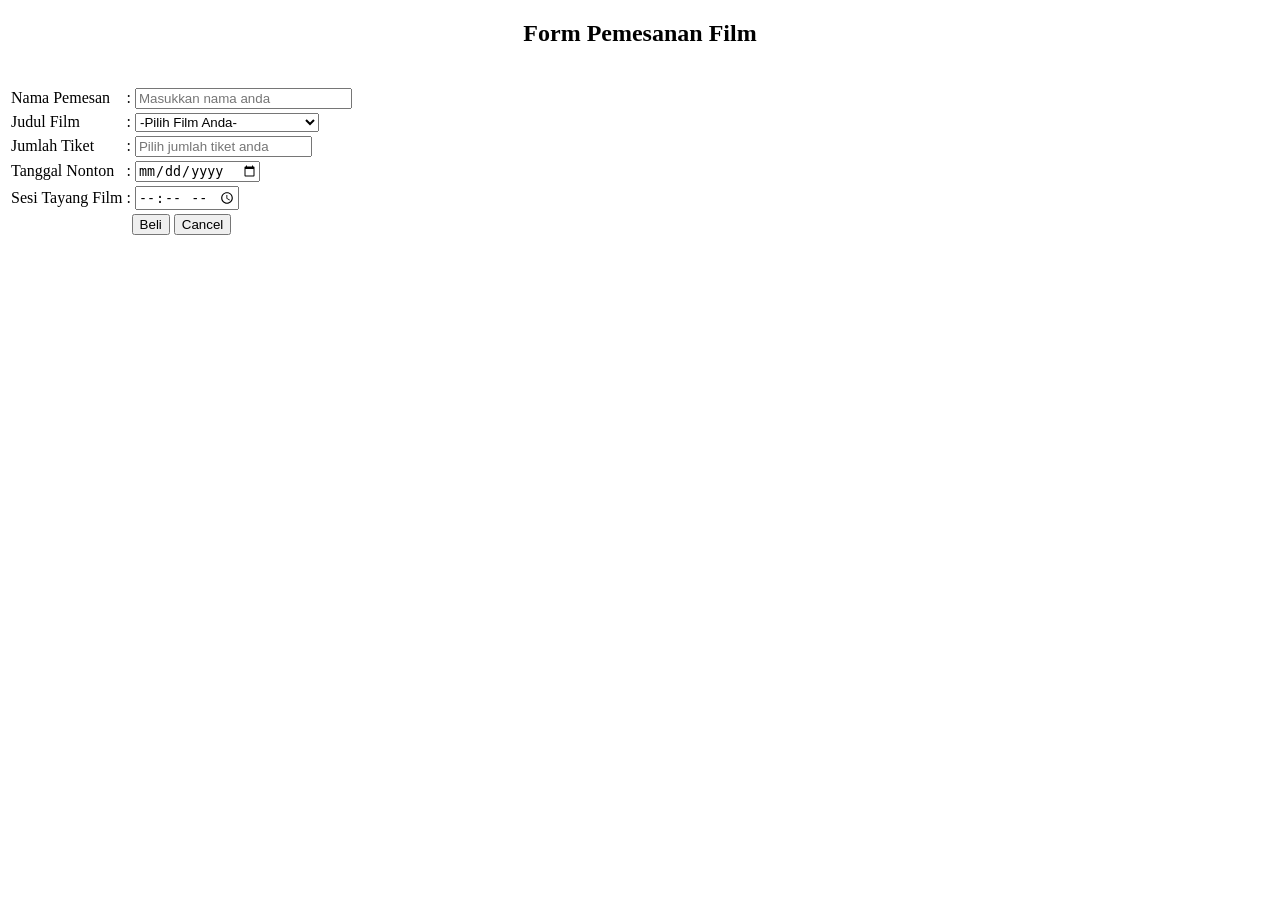
==== html/index.html @ 2d83ee73 "Rename index.html to html/index.html" ====
<!DOCTYPE html>
<html lang="en">
<head>
    <meta charset="UTF-8">
    <meta name="viewport" content="width=device-width, initial-scale=1.0">
    <title>Form Pemesanan Tiket</title>
    <link rel="stylesheet" href="style.css">
</head>
<body>
    
<h2 align="center">Form Pemesanan Film</h2> <br>

<form action="php/tiket.php" method="post">
    <table>
        <tr>
            <td>Nama Pemesan</td>
            <td>:</td>
            <td><input type="text" name="Nama_Pemesan" placeholder="Masukkan nama anda" size="25" required></td>
        </tr>

        <tr>
            <td>Judul Film</td>
            <td>:</td>
            <td>
                <select name="Judul_Film" required>
                    <option value="">-Pilih Film Anda-</option>
                    <option value="Dune Part Three">Dune Part Three</option>
                    <option value="Avengers Doomsday">Avengers Doomsday</option>
                    <option value="The Odyssey">The Odyssey</option>
                    <option value="Spiderman Brand New Day">Spiderman Brand New Day</option>
                </select>
            </td>
        </tr>

        <tr>
            <td>Jumlah Tiket</td>
            <td>:</td>
            <td><input type="number" name="Jumlah_Tiket" min="1" placeholder="Pilih jumlah tiket anda" size="25" required></td>
        </tr>

        <tr>
            <td>Tanggal Nonton</td>
            <td>:</td>
            <td><input type="date" name="Tanggal_Nonton" size="25" required></td>
        </tr>

        <tr>
            <td>Sesi Tayang Film</td>
            <td>:</td>
            <td><input type="time" name="Sesi_Tayang_Film"></td>
        </tr>

        <tr>
            <td align="center" colspan="3">
                <button type="submit">Beli</button>
                <button type="reset">Cancel</button>
            </td>
        </tr>
    </table>
</form>

</body>
</html>
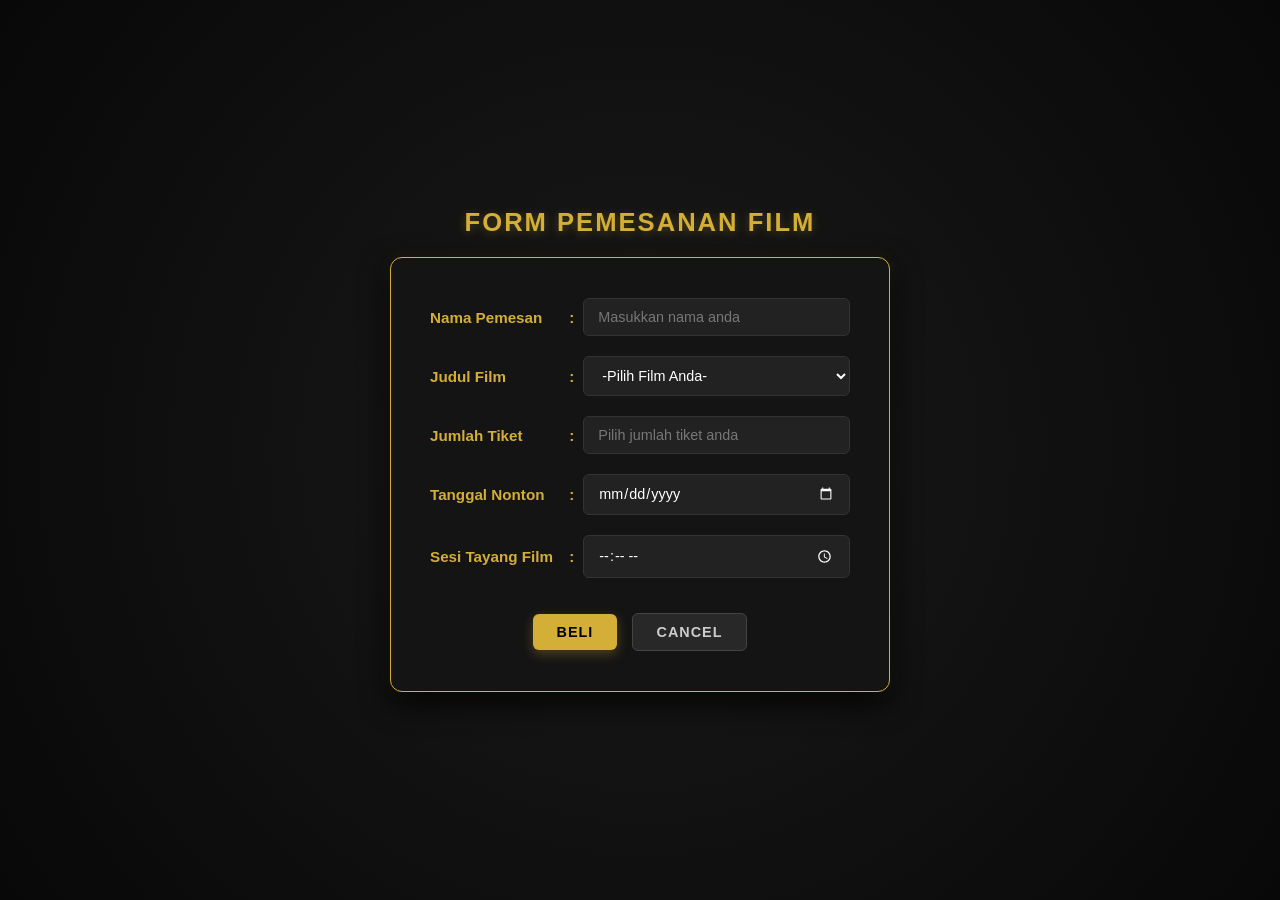
==== commit c4cc413e: "Update index.html" ====
--- a/html/index.html
+++ b/html/index.html
@@ -4,13 +4,13 @@
     <meta charset="UTF-8">
     <meta name="viewport" content="width=device-width, initial-scale=1.0">
     <title>Form Pemesanan Tiket</title>
-    <link rel="stylesheet" href="style.css">
+    <link rel="stylesheet" href="../css/style.css">
 </head>
 <body>
     
 <h2 align="center">Form Pemesanan Film</h2> <br>
 
-<form action="php/tiket.php" method="post">
+<form action="../php/tiket.php" method="post">
     <table>
         <tr>
             <td>Nama Pemesan</td>
--- a/css/style.css
+++ b/css/style.css
@@ -0,0 +1,154 @@
+* {
+    box-sizing: border-box;
+    margin: 0;
+    padding: 0;
+    font-family: 'Segoe UI', Tahoma, Geneva, Verdana, sans-serif;
+}
+
+body {
+    background: radial-gradient(circle at center, #1a1a1a 0%, #080808 100%);
+    color: #ffffff;
+    display: flex;
+    flex-direction: column; /* Mengurutkan judul & form dari atas ke bawah */
+    justify-content: center;
+    align-items: center;
+    min-height: 100vh;
+    padding: 20px;
+}
+
+/* Judul H2 tetap di luar kotak dengan spasi yang pas */
+h2 {
+    color: #d4af37; /* Warna Emas XXI */
+    font-size: 1.6rem;
+    font-weight: 700;
+    letter-spacing: 2px;
+    text-transform: uppercase;
+    text-shadow: 0 2px 10px rgba(212, 175, 55, 0.3);
+    margin-bottom: 20px; /* Jarak aman antara judul dan kotak form */
+    text-align: center;
+}
+
+/* Mematikan fungsi <br> bawaan HTML agar tidak membuat jarak berlebihan */
+br {
+    display: none;
+}
+
+/* Kotak Form */
+form {
+    background-color: #141414;
+    border: 1px solid #d4af37;
+    border-radius: 12px;
+    padding: 30px 35px;
+    box-shadow: 0 10px 30px rgba(0, 0, 0, 0.9), 0 0 15px rgba(212, 175, 55, 0.1);
+    max-width: 500px;
+    width: 100%;
+}
+
+/* Merapikan Tabel */
+table {
+    width: 100%;
+    border-collapse: collapse;
+    border: none !important;
+}
+
+td {
+    padding: 10px 4px;
+    color: #e2e8f0;
+    font-size: 0.95rem;
+    vertical-align: middle;
+}
+
+/* Label nama, film, dll */
+td:first-child {
+    color: #d4af37;
+    font-weight: 600;
+    white-space: nowrap;
+}
+
+/* Titik dua (:) */
+td:nth-child(2) {
+    width: 15px;
+    text-align: center;
+    color: #d4af37;
+    font-weight: bold;
+}
+
+/* Input & Select */
+input[type="text"],
+input[type="number"],
+input[type="date"],
+input[type="time"],
+select {
+    width: 100%;
+    padding: 10px 14px;
+    border-radius: 6px;
+    border: 1px solid #333333;
+    background-color: #222222;
+    color: #ffffff;
+    font-size: 0.9rem;
+    outline: none;
+    transition: all 0.3s ease;
+}
+
+input::placeholder {
+    color: #777777;
+}
+
+input:focus,
+select:focus {
+    border-color: #d4af37;
+    box-shadow: 0 0 8px rgba(212, 175, 55, 0.4);
+    background-color: #2a2a2a;
+}
+
+select option {
+    background-color: #1a1a1a;
+    color: #ffffff;
+}
+
+/* Tombol */
+tr:last-child td {
+    padding-top: 25px;
+}
+
+button {
+    padding: 10px 24px;
+    border: none;
+    border-radius: 6px;
+    font-size: 0.9rem;
+    font-weight: 700;
+    text-transform: uppercase;
+    letter-spacing: 1px;
+    cursor: pointer;
+    margin: 0 5px;
+    transition: all 0.2s ease;
+}
+
+button[type="submit"] {
+    background-color: #d4af37;
+    color: #000000;
+    box-shadow: 0 4px 12px rgba(212, 175, 55, 0.3);
+}
+
+button[type="submit"]:hover {
+    background-color: #f3cf55;
+    transform: translateY(-2px);
+    box-shadow: 0 6px 15px rgba(212, 175, 55, 0.5);
+}
+
+button[type="reset"] {
+    background-color: #282828;
+    color: #cccccc;
+    border: 1px solid #444444;
+}
+
+button[type="reset"]:hover {
+    background-color: #383838;
+    color: #ffffff;
+    transform: translateY(-2px);
+}
+
+input::-webkit-calendar-picker-indicator {
+    filter: invert(1);
+    cursor: pointer;
+}
